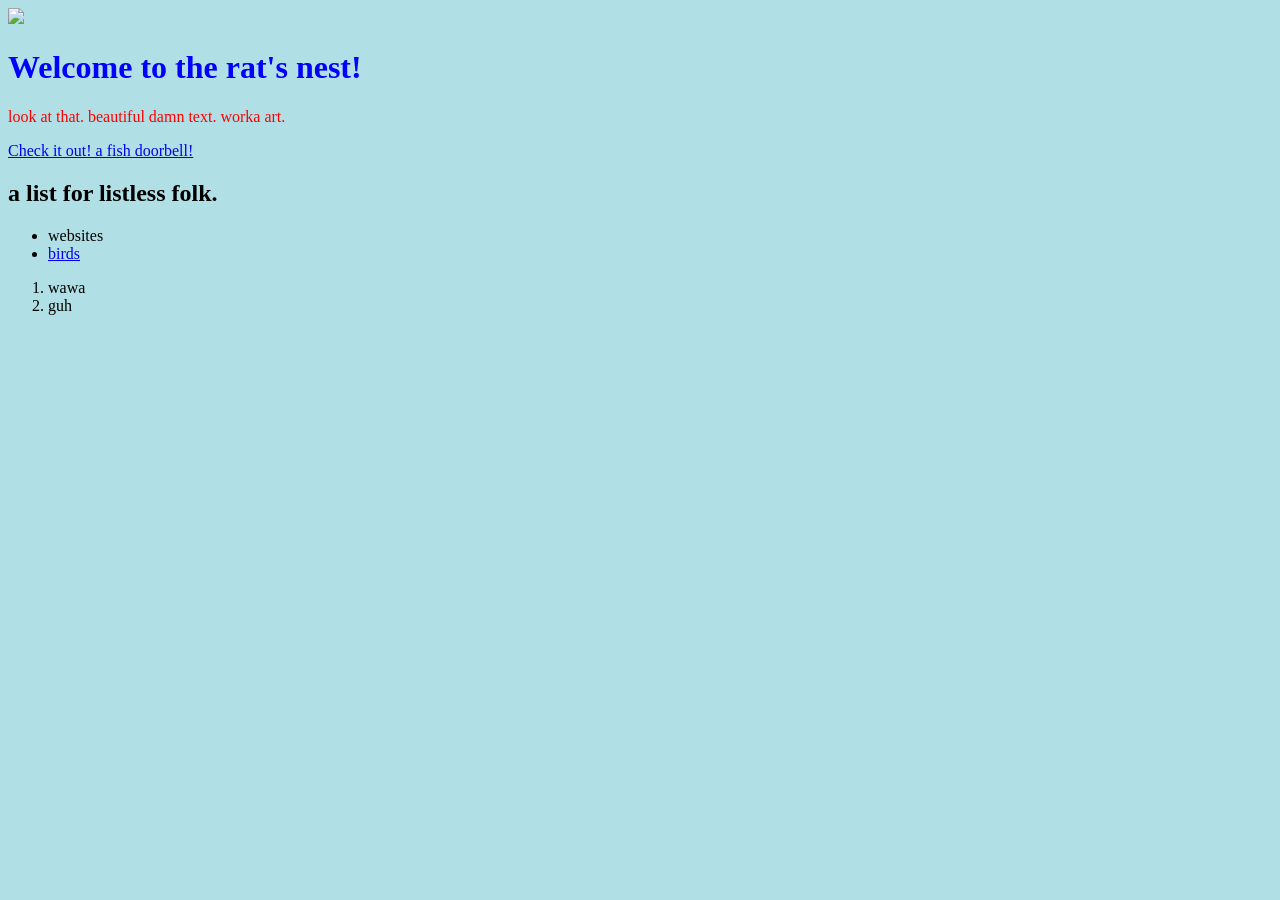
==== index.html @ d6c6a72f "add files the base" ====
<!DOCTYPE html>
<html>
  <body>

  <img src="/neocities.png"/>
    <h1>Welcome to the rat's nest!</h1>
    <p>look at that. beautiful damn text. worka art.</p>
    <p><a href="https://visdeurbel.nl/en/"> Check it out! a fish doorbell!</a></p>
    
    <h2>a list for listless folk.</h2>
    <ul><!--bullet list -->
      <li>websites</li>
      <li>
        <a href="https://en.wikipedia.org/wiki/Bird">birds</a>
      </li>
    </ul><!--number list-->
    <ol>
      <li>wawa</li>
      <li>guh</li>
    </ol>


  </body>
</html>


<style>
body {background-color: powderblue;}
h1   {color: blue;}
p    {color: red;}
</style>
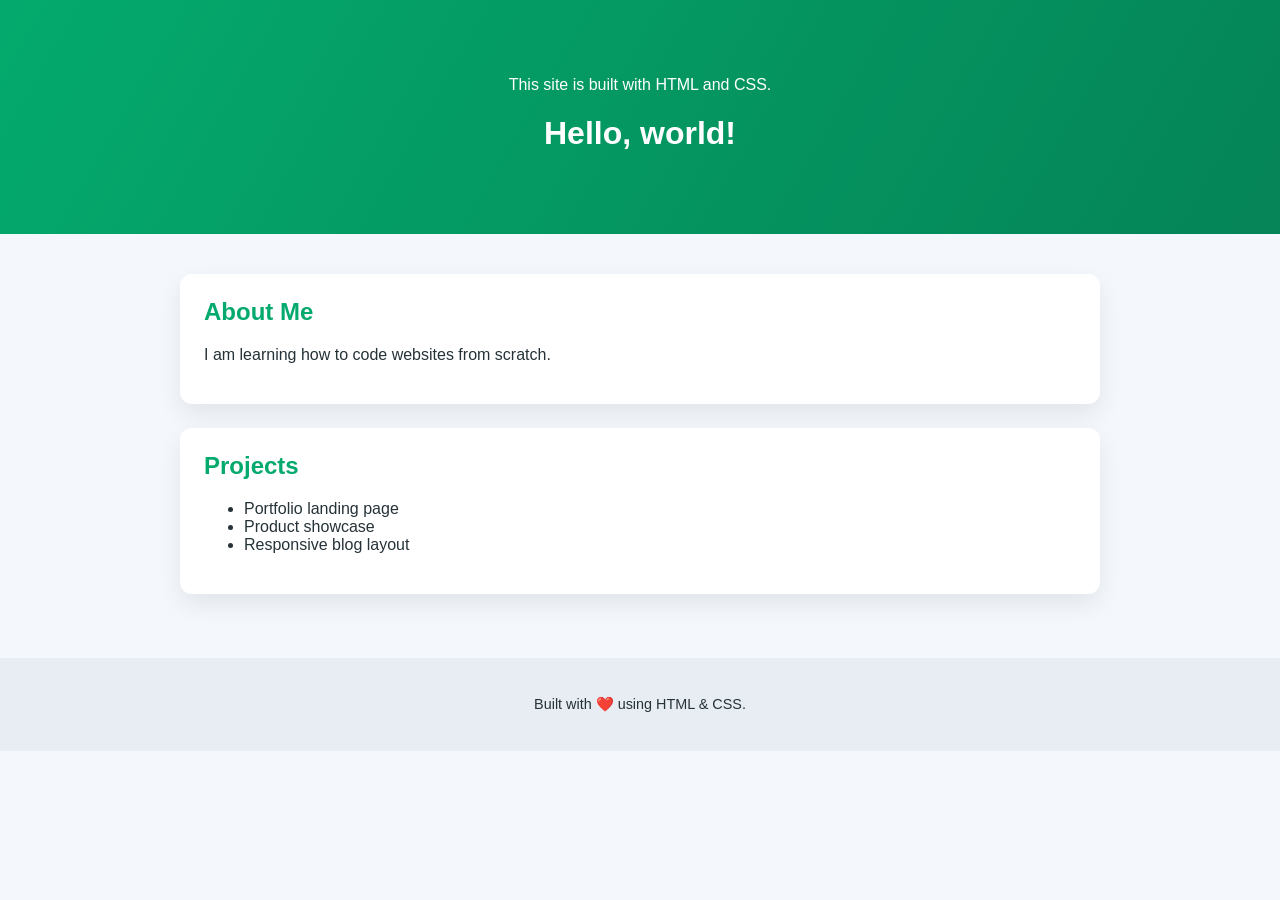
==== commit 490024ff: "add gasoekone font black bold sansserif" ====
--- a/index.html
+++ b/index.html
@@ -1,31 +1,32 @@
 <!DOCTYPE html>
-<html>
-  <body>
-
-  <img src="/neocities.png"/>
-    <h1>Welcome to the rat's nest!</h1>
-    <p>look at that. beautiful damn text. worka art.</p>
-    <p><a href="https://visdeurbel.nl/en/"> Check it out! a fish doorbell!</a></p>
-    
-    <h2>a list for listless folk.</h2>
-    <ul><!--bullet list -->
-      <li>websites</li>
-      <li>
-        <a href="https://en.wikipedia.org/wiki/Bird">birds</a>
-      </li>
-    </ul><!--number list-->
-    <ol>
-      <li>wawa</li>
-      <li>guh</li>
-    </ol>
-
-
-  </body>
-</html>
-
-
-<style>
-body {background-color: powderblue;}
-h1   {color: blue;}
-p    {color: red;}
-</style>+<html lang="en">
+<head>
+  <meta charset="UTF-8">
+  <meta name="viewport" content="width=device-width, initial-scale=1">
+  <title>My First Website</title>
+  <link rel="stylesheet" href="css/styles.css" type="text/css">
+</head>
+<body>
+  <header>
+     <p>This site is built with HTML and CSS.</p>
+    <h1>Hello, world!</h1>
+  </header>
+  <main>
+    <section>
+      <h2>About Me</h2>
+      <p>I am learning how to code websites from scratch.</p>
+    </section>
+    <section>
+      <h2>Projects</h2>
+      <ul>
+        <li>Portfolio landing page</li>
+        <li>Product showcase</li>
+        <li>Responsive blog layout</li>
+      </ul>
+    </section>
+  </main>
+  <footer>
+    <p>Built with ❤️ using HTML & CSS.</p>
+  </footer>
+</body>
+</html>
--- a/css/styles.css
+++ b/css/styles.css
@@ -0,0 +1,37 @@
+* {
+  box-sizing: border-box;
+}
+body {
+  font-family: "Segoe UI", Roboto, sans-serif;
+  margin: 0;
+  background: #f4f7fb;
+  color: #253238;
+}
+header {
+  background: linear-gradient(120deg, #04AA6D, #058457);
+  color: #fff;
+  padding: 60px 20px;
+  text-align: center;
+}
+main {
+  max-width: 960px;
+  margin: 0 auto;
+  padding: 40px 20px;
+}
+section {
+  background: #fff;
+  border-radius: 12px;
+  padding: 24px;
+  margin-bottom: 24px;
+  box-shadow: 0 10px 25px rgba(15, 23, 42, 0.08);
+}
+section h2 {
+  margin-top: 0;
+  color: #04AA6D;
+}
+footer {
+  padding: 24px;
+  text-align: center;
+  background: #e8edf4;
+  font-size: 0.9rem;
+}
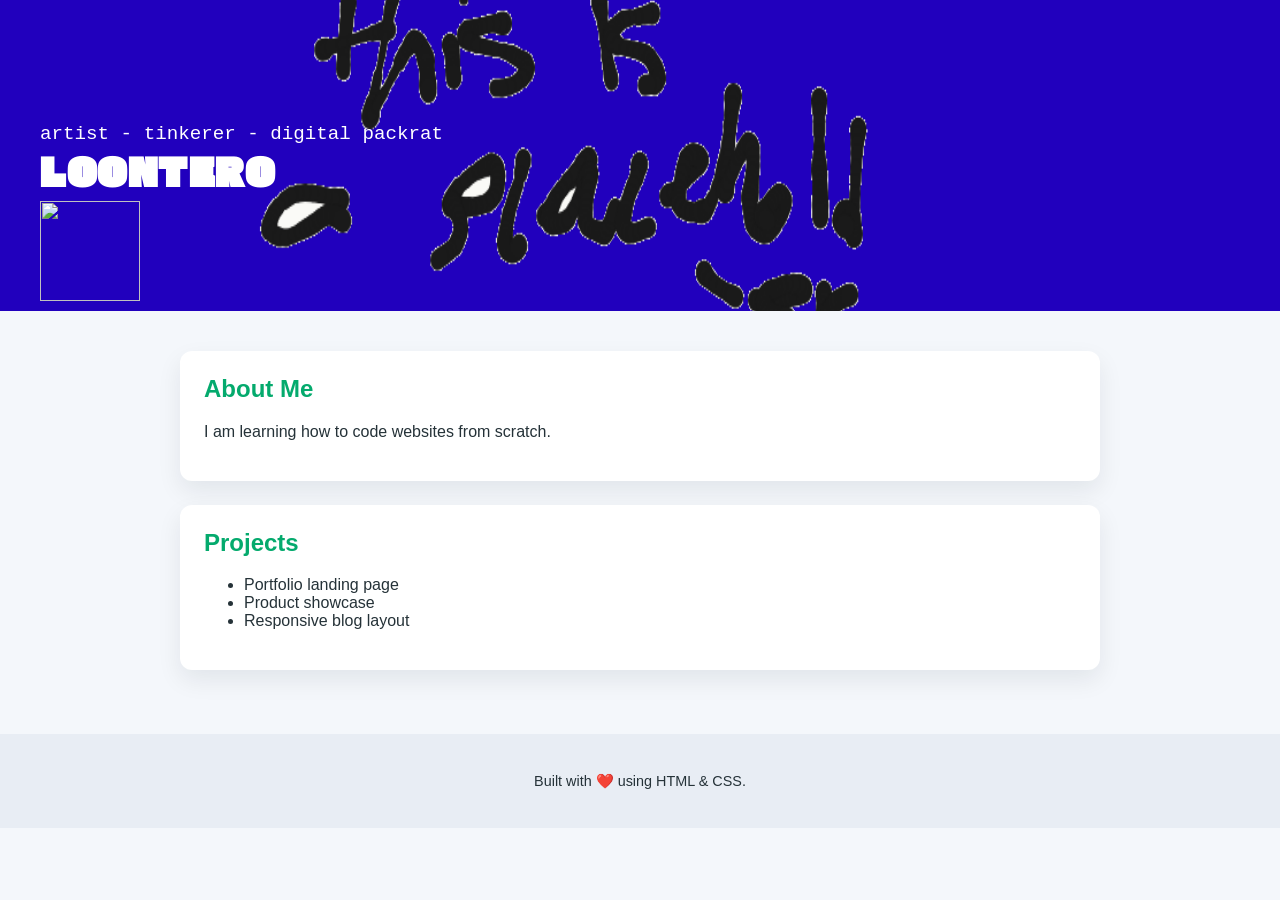
==== commit c69f7b31: "img testing" ====
--- a/index.html
+++ b/index.html
@@ -8,9 +8,19 @@
 </head>
 <body>
   <header>
-     <p>This site is built with HTML and CSS.</p>
-    <h1>Hello, world!</h1>
+     <p>artist - tinkerer - digital packrat</p>
+    <h1>LOONTERO </h1>
+    <img src="assets/placeholdericon.png">
+      <style>
+          img {
+                display: inline;
+                width: 100px;
+                height: 100px;
+            }
+
+      </style>
   </header>
+
   <main>
     <section>
       <h2>About Me</h2>
--- a/css/styles.css
+++ b/css/styles.css
@@ -8,10 +8,24 @@
   color: #253238;
 }
 header {
-  background: linear-gradient(120deg, #04AA6D, #058457);
+  font-family: gasoekOne;
+  background-image: url("assets/placeholdertitleimg.png");
+  background-position: left;
+  background-repeat: no-repeat;
+  background-size: 1300px 500px;
+
   color: #fff;
-  padding: 60px 20px;
-  text-align: center;
+  padding: 110px 40px 10px;
+  text-align: left;
+  letter-spacing: 1.5px;
+  line-height: 10px;
+  font-size: larger;
+}
+header p {
+  font-family: "Courier New", monospace;
+  letter-spacing: 0px;
+  color: #ffffff;
+
 }
 main {
   max-width: 960px;
@@ -34,4 +48,10 @@
   text-align: center;
   background: #e8edf4;
   font-size: 0.9rem;
+}
+
+
+@font-face {
+  font-family: gasoekOne; /* set name */
+  src: url(GasoekOne-Regular.ttf); /* url of the font */
 }
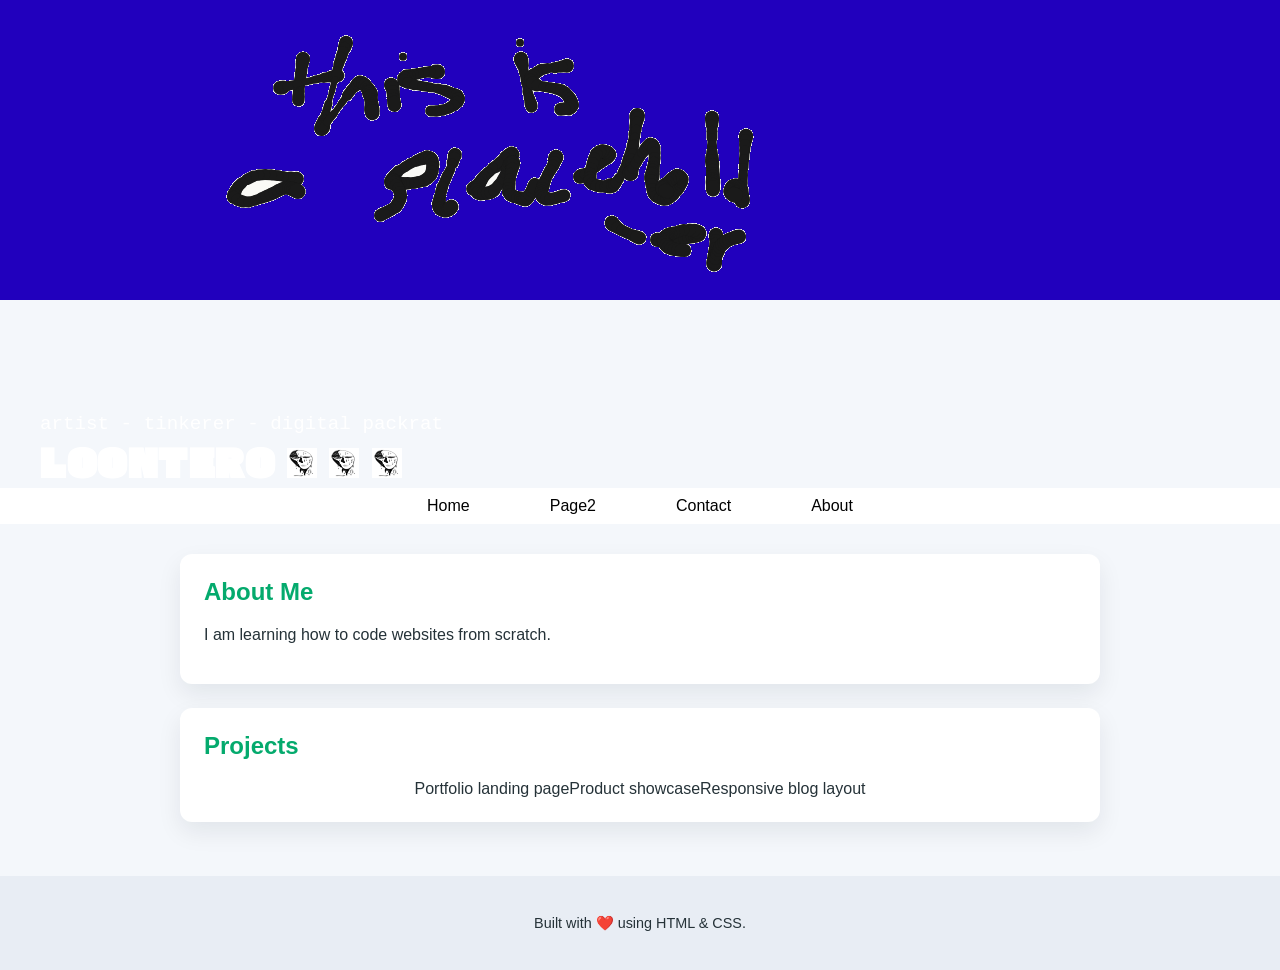
==== commit afc115f7: "sliding main page header add pg 2" ====
--- a/index.html
+++ b/index.html
@@ -7,19 +7,42 @@
   <link rel="stylesheet" href="css/styles.css" type="text/css">
 </head>
 <body>
+
+    <!-- bg scrolling-->
+    <div class="container">
+      <div class="sliding-background"></div>
+    </div>
+
+
   <header>
      <p>artist - tinkerer - digital packrat</p>
     <h1>LOONTERO </h1>
-    <img src="assets/placeholdericon.png">
+    <img src="assets/placeholdericon.jpg">
+    <img src="assets/placeholdericon.jpg">
+    <img src="assets/placeholdericon.jpg">
+
       <style>
           img {
                 display: inline;
-                width: 100px;
-                height: 100px;
+                margin-right: 6px;
+                width: 30px;
+                height: 30px;
+            }
+            h1 {
+                display: inline;
             }
 
       </style>
   </header>
+
+  <head> <!-- nav bar-->
+    <ul>
+      <li><a href="#home">Home</a></li>
+      <li><a href="page2.html">Page2</a></li>
+      <li><a href="#contact">Contact</a></li>
+      <li><a href="#about">About</a></li>
+    </ul> 
+  </head>
 
   <main>
     <section>
--- a/css/styles.css
+++ b/css/styles.css
@@ -9,13 +9,15 @@
 }
 header {
   font-family: gasoekOne;
-  background-image: url("assets/placeholdertitleimg.png");
-  background-position: left;
+ /* background-image: url("css_assets/placeholdertitleimg.png");
+  background-position: absolute;
   background-repeat: no-repeat;
   background-size: 1300px 500px;
+  
+  old header code ^^^^*/
 
   color: #fff;
-  padding: 110px 40px 10px;
+  padding: 100px 40px 10px;
   text-align: left;
   letter-spacing: 1.5px;
   line-height: 10px;
@@ -27,10 +29,60 @@
   color: #ffffff;
 
 }
+
+/*Sliding background header*/
+.container {
+  overflow: hidden;
+  padding: 0%;
+  margin: 0%;
+}
+
+.sliding-background {
+  position: relative;
+  background: url(css_assets/placeholdertitleimg.png) repeat-x;
+  height: 300px;
+  width: 9000px;
+  animation: slide 60s linear infinite;
+}
+
+@keyframes slide{
+  0% {
+    transform: translate3d(0, 0, 0);
+  }
+  100% {
+    transform: translate3d(-1692px, 0, 0);
+  }
+}
+
+/*https://css-tricks.com/how-to-stack-elements-in-css/*/
+/*overlapping divs*/
+.parent {
+  overflow: hidden;
+  position: relative;
+  background: #000000;
+  width: 100;
+  margin: 0;
+  padding: 0;
+  height: 300px;
+}
+
+.child {
+  height: 150px;
+  width: 100;
+  position: absolute;
+  top: 90px;
+}
+/*this is the LOONTERO text box*/
+.child1 {
+  left: 0;
+}
+/*END of header css code styling*/
+
+
 main {
   max-width: 960px;
   margin: 0 auto;
-  padding: 40px 20px;
+  padding: 30px 20px;
 }
 section {
   background: #fff;
@@ -50,8 +102,40 @@
   font-size: 0.9rem;
 }
 
+/*nav bar*/
+ul {
+  list-style-type: none;
+  margin: 0;
+  padding: 0;
+  overflow: hidden;
+  background-color: #ffffff;
+  justify-content: center;
+  display: flex;
+}
 
+ul li {
+        display: inline-block;
+}
+
+ul li a {
+        display: block;
+        color: rgb(0, 0, 0);
+        text-align: center;
+        padding: 9px 40px;
+        text-decoration: none;
+}
+
+ul li a:hover {
+        color: #a30000;
+}
+
+
+
+/*FONTS*/
 @font-face {
   font-family: gasoekOne; /* set name */
   src: url(GasoekOne-Regular.ttf); /* url of the font */
-}+}
+
+
+
